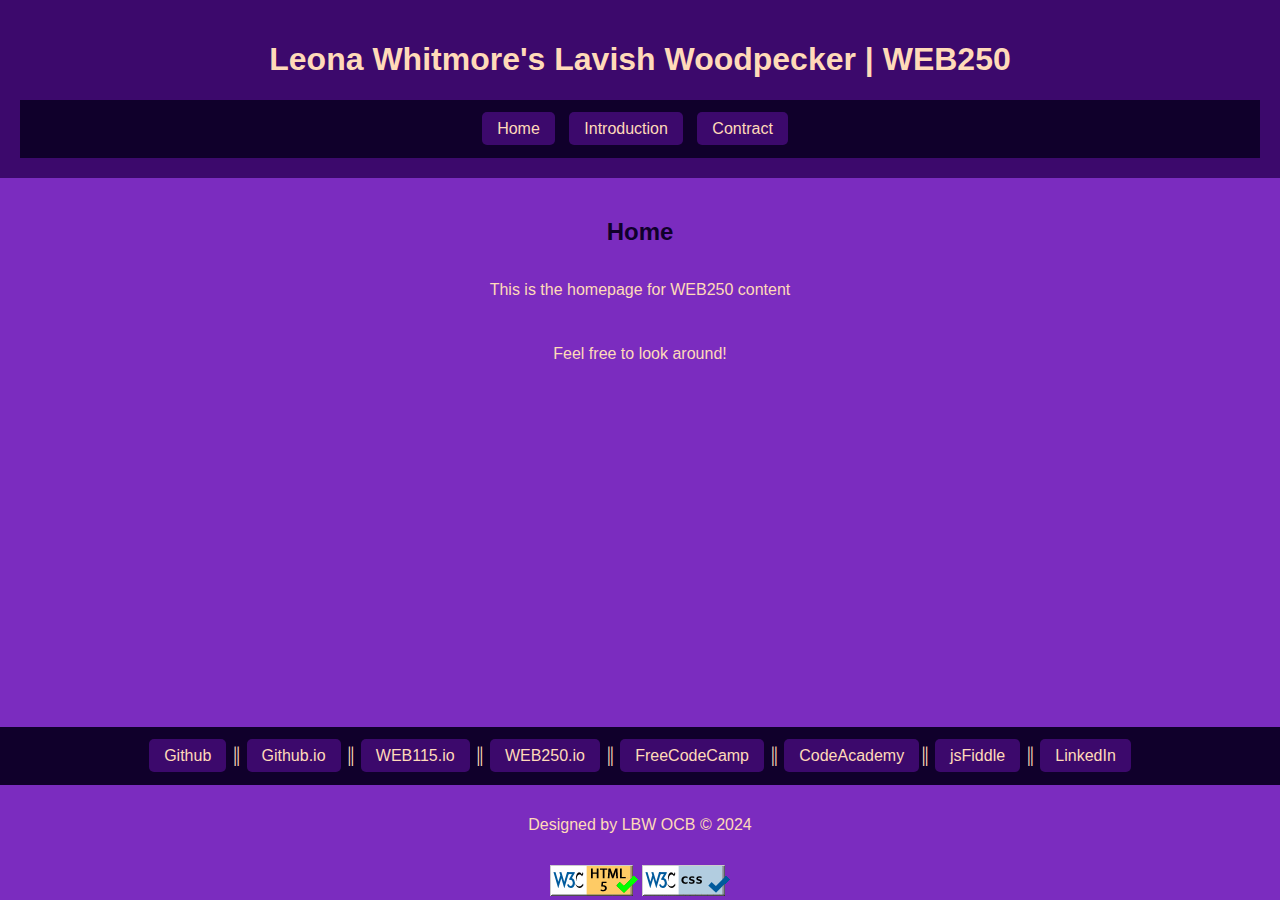
==== index.htm @ 8cdecb25 "Update index.htm" ====
<!DOCTYPE html>
<html lang = "en">
<head>
    <meta http-equiv="Content-Type" content="text/html; charset=UTF-8">
    <title>Leona Whitmore's Lavish Woodpecker| WEB250 | Home</title>
    <link rel="stylesheet" type="text/css" href="styles/default.css">
	<script src="https://lint.page/kit/880bd5.js" crossorigin="anonymous"></script>
</head>
<body>
     <header>
			<h1>Leona Whitmore's Lavish Woodpecker | WEB250 </h1>
			<nav>
			<ul>
				<li><a href="index.htm">Home</a></li>
				<li><a href="introduction.html">Introduction</a></li>
				<li><a href="contract.html">Contract</a></li>
			</ul>
			</nav>
      </header>
	<main>
	<h2>Home</h2>
			<div class="center-horizontal">
				<p>This is the homepage for WEB250 content</p>
				<p>Feel free to look around!</p>
			</div>		
	</main>	
    <footer>
	    <nav>
		<a href="https://github.com/lwhitmo0" target="_blank">Github</a> &#9553;
		<a href="https://lwhitmo0.github.io/" target="_blank">Github.io</a> &#9553;
		<a href="https://lwhitmo0.github.io/web115/" target="_blank">WEB115.io</a> &#9553;
		<a href="https://lwhitmo0.github.io/web250/" target="_blank">WEB250.io</a> &#9553;
		<a href="https://www.freecodecamp.org/lwhitmo0" target="_blank">FreeCodeCamp</a> &#9553;
		<a href="https://www.codecademy.com/profiles/lwhitmo0@email.cpcc.edu" target="_blank">CodeAcademy</a>&#9553;
		<a href="https://jsfiddle.net/user/lwhitmo0/fiddles/" target="_blank">jsFiddle</a> &#9553;
		<a href="https://www.linkedin.com/in/leona-whitmore-4a2734324/" target="_blank">LinkedIn</a>
	  </nav>
       <p>Designed by LBW OCB &copy; 2024 </p>
 	 <div id="validation-buttons">
   	 <a href="https://validator.w3.org/check?uri=referer"> <img src="images/html_validation_button.gif" alt="Link to HTML validator"> </a>
	 <a href="https://jigsaw.w3.org/css-validator/check/referer"> <img src="images/validation_button_css_rectangle_blue.gif" alt="Link to CSS validator"> </a>
  	</div>
    </footer>
</body>
</html>
---- styles/default.css ----
/*colors https://coolors.co/palettes/trending */

html, body {
  font-family: Arial, sans-serif;
  background-color: #7b2cbf;
  color: #ffdab9;
  margin: 0;
  padding: 0;
  text-align: center;
  display: flex;
  flex-direction: column;
  min-height: 100vh;
}

header {
  background-color: #3c096c;
  color: #ffdab9;
  padding: 20px;
}

nav {
  background-color: #10002b;
  padding: 20px;
}

nav ul {
  list-style: none;
  margin: 0;
  padding: 0;
}

nav li {
  display: inline;
  margin-right: 10px;
}

nav a {
  text-decoration: none;
  color: #ffdab9; 
  padding: 8px 15px;
  background-color: #3c096c; 
  border-radius: 5px;
}

main {
  flex: 1;
  padding: 20px;
}

.footer {
  background-color: #FFFF;
  color: #e0aaff;
  padding: 10px;
}

.navBox {
  background-color: #3c096c;
  color: #ffdab9;
  text-align: center;
  padding: 10px;
  text-decoration: none;
}
a {
  text-decoration: none;
  color: #ffdab9;
}

a:hover {
  color: #f8ad9d;
}


h2 {
  color: #10002b;
  text-align: center;
  
}
p {
  color: #ffdab9;
  text-align: center;
  line-height: 3em;
}
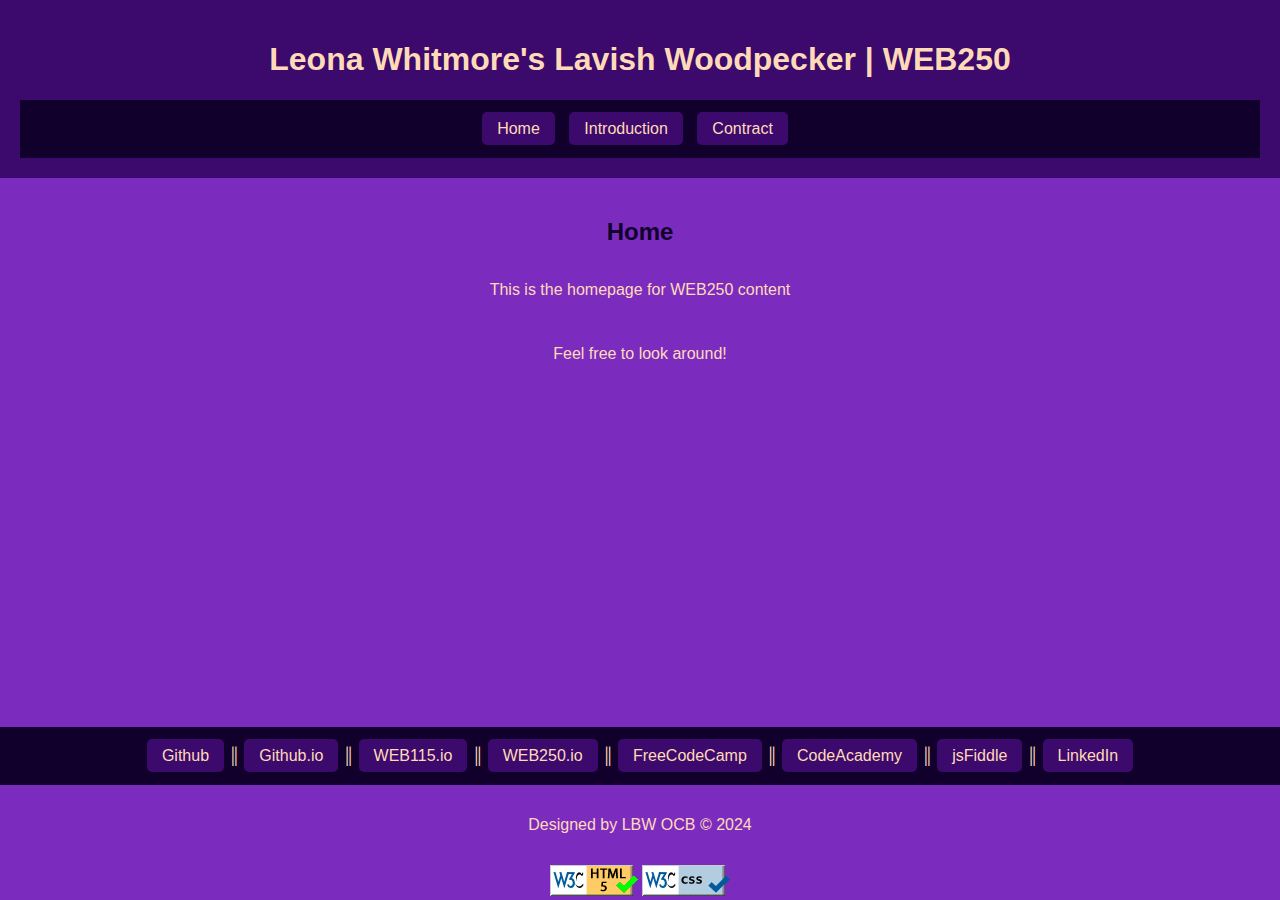
==== commit 40d49329: "Update index.htm" ====
--- a/index.htm
+++ b/index.htm
@@ -24,22 +24,23 @@
 				<p>Feel free to look around!</p>
 			</div>		
 	</main>	
-    <footer>
-	    <nav>
-		<a href="https://github.com/lwhitmo0" target="_blank">Github</a> &#9553;
-		<a href="https://lwhitmo0.github.io/" target="_blank">Github.io</a> &#9553;
-		<a href="https://lwhitmo0.github.io/web115/" target="_blank">WEB115.io</a> &#9553;
-		<a href="https://lwhitmo0.github.io/web250/" target="_blank">WEB250.io</a> &#9553;
-		<a href="https://www.freecodecamp.org/lwhitmo0" target="_blank">FreeCodeCamp</a> &#9553;
-		<a href="https://www.codecademy.com/profiles/lwhitmo0@email.cpcc.edu" target="_blank">CodeAcademy</a>&#9553;
-		<a href="https://jsfiddle.net/user/lwhitmo0/fiddles/" target="_blank">jsFiddle</a> &#9553;
-		<a href="https://www.linkedin.com/in/leona-whitmore-4a2734324/" target="_blank">LinkedIn</a>
-	  </nav>
-       <p>Designed by LBW OCB &copy; 2024 </p>
- 	 <div id="validation-buttons">
-   	 <a href="https://validator.w3.org/check?uri=referer"> <img src="images/html_validation_button.gif" alt="Link to HTML validator"> </a>
-	 <a href="https://jigsaw.w3.org/css-validator/check/referer"> <img src="images/validation_button_css_rectangle_blue.gif" alt="Link to CSS validator"> </a>
-  	</div>
-    </footer>
+   <footer> 
+	<br>
+	<nav>
+	<a href="https://github.com/lwhitmo0">Github</a> &#9553;
+	<a href="https://lwhitmo0.github.io/">Github.io</a> &#9553;
+	<a href="https://lwhitmo0.github.io/web115/">WEB115.io</a> &#9553;
+	<a href="https://lwhitmo0.github.io/web250/">WEB250.io</a> &#9553;
+	<a href="https://www.freecodecamp.org/lwhitmo0">FreeCodeCamp</a> &#9553;
+	<a href="https://www.codecademy.com/profiles/lwhitmo0@email.cpcc.edu">CodeAcademy</a> &#9553;
+	<a href="https://jsfiddle.net/user/lwhitmo0/fiddles/">jsFiddle</a> &#9553;
+	<a href="https://www.linkedin.com/in/leona-whitmore-4a2734324/">LinkedIn</a>
+	</nav>
+	<p>Designed by LBW OCB &copy; 2024</p>
+	<div id="validation-buttons">
+	<a href="https://validator.w3.org/check?uri=referer"><img src="images/html_validation_button.gif" alt="Link to HTML validator"></a>
+	<a href="https://jigsaw.w3.org/css-validator/check/referer"><img src="images/validation_button_css_rectangle_blue.gif" alt="Link to CSS validator"></a>
+	</div>
+   </footer>
 </body>
 </html>
--- a/styles/default.css
+++ b/styles/default.css
@@ -6,7 +6,7 @@
   color: #ffdab9;
   margin: 0;
   padding: 0;
-  text-align: center;
+  
   display: flex;
   flex-direction: column;
   min-height: 100vh;
@@ -15,12 +15,14 @@
 header {
   background-color: #3c096c;
   color: #ffdab9;
+  text-align: center;
   padding: 20px;
 }
 
 nav {
   background-color: #10002b;
   padding: 20px;
+  text-align: center;
 }
 
 nav ul {
@@ -56,7 +58,6 @@
 .navBox {
   background-color: #3c096c;
   color: #ffdab9;
-  text-align: center;
   padding: 10px;
   text-decoration: none;
 }
@@ -80,3 +81,6 @@
   text-align: center;
   line-height: 3em;
 }
+div {
+   text-align: center;
+}
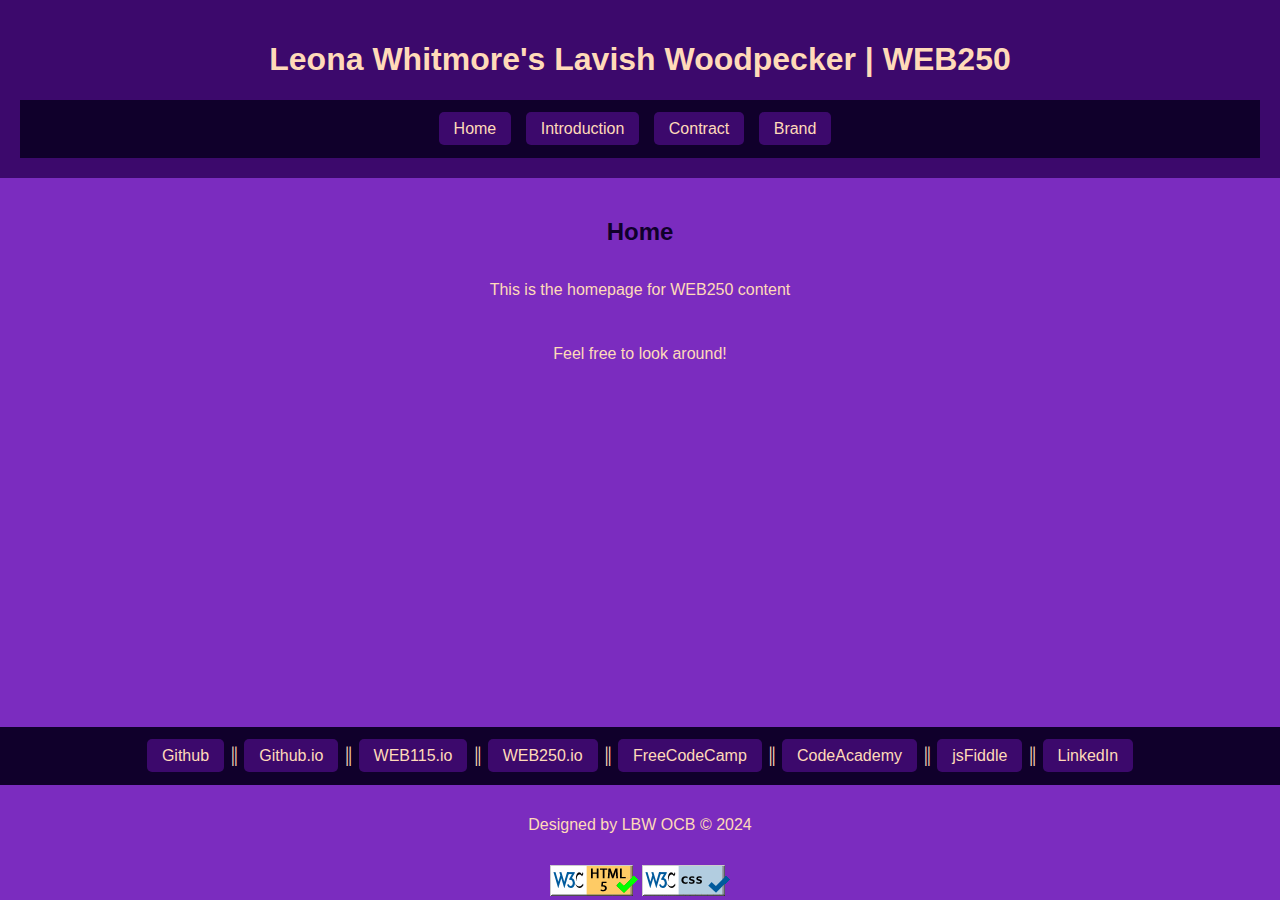
==== commit 8a890818: "Update index.htm" ====
--- a/index.htm
+++ b/index.htm
@@ -14,6 +14,7 @@
 				<li><a href="index.htm">Home</a></li>
 				<li><a href="introduction.html">Introduction</a></li>
 				<li><a href="contract.html">Contract</a></li>
+				<li><a href="brand.html">Brand</a></li>
 			</ul>
 			</nav>
       </header>
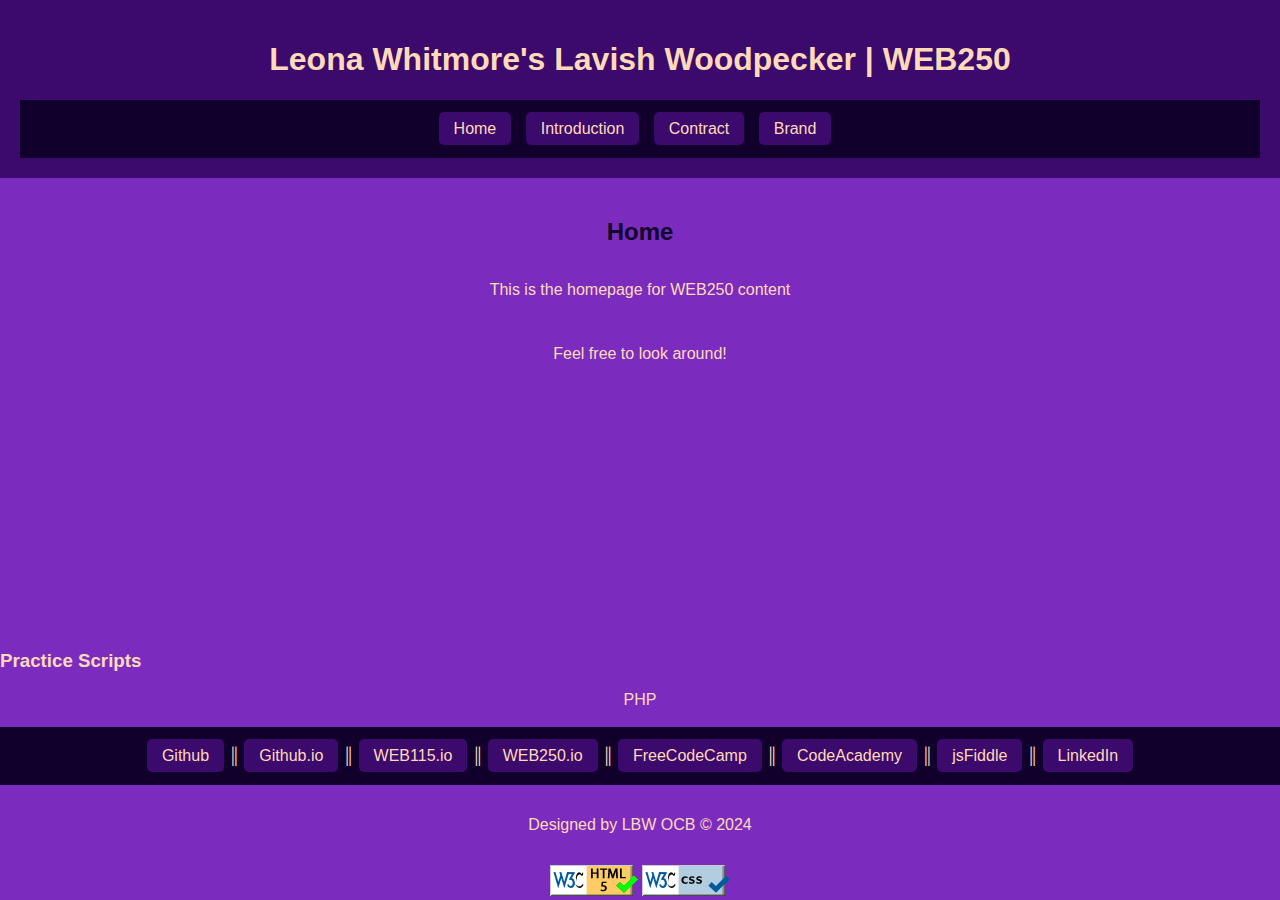
==== commit 7ce7bb0c: "Update index.htm" ====
--- a/index.htm
+++ b/index.htm
@@ -24,7 +24,11 @@
 				<p>This is the homepage for WEB250 content</p>
 				<p>Feel free to look around!</p>
 			</div>		
-	</main>	
+	</main>
+	<h3>Practice Scripts</h3>
+	<div class ="practice_scripts>
+		<li><a href="phppractice.php">PHP</a></li>
+	</div>
    <footer> 
 	<br>
 	<nav>
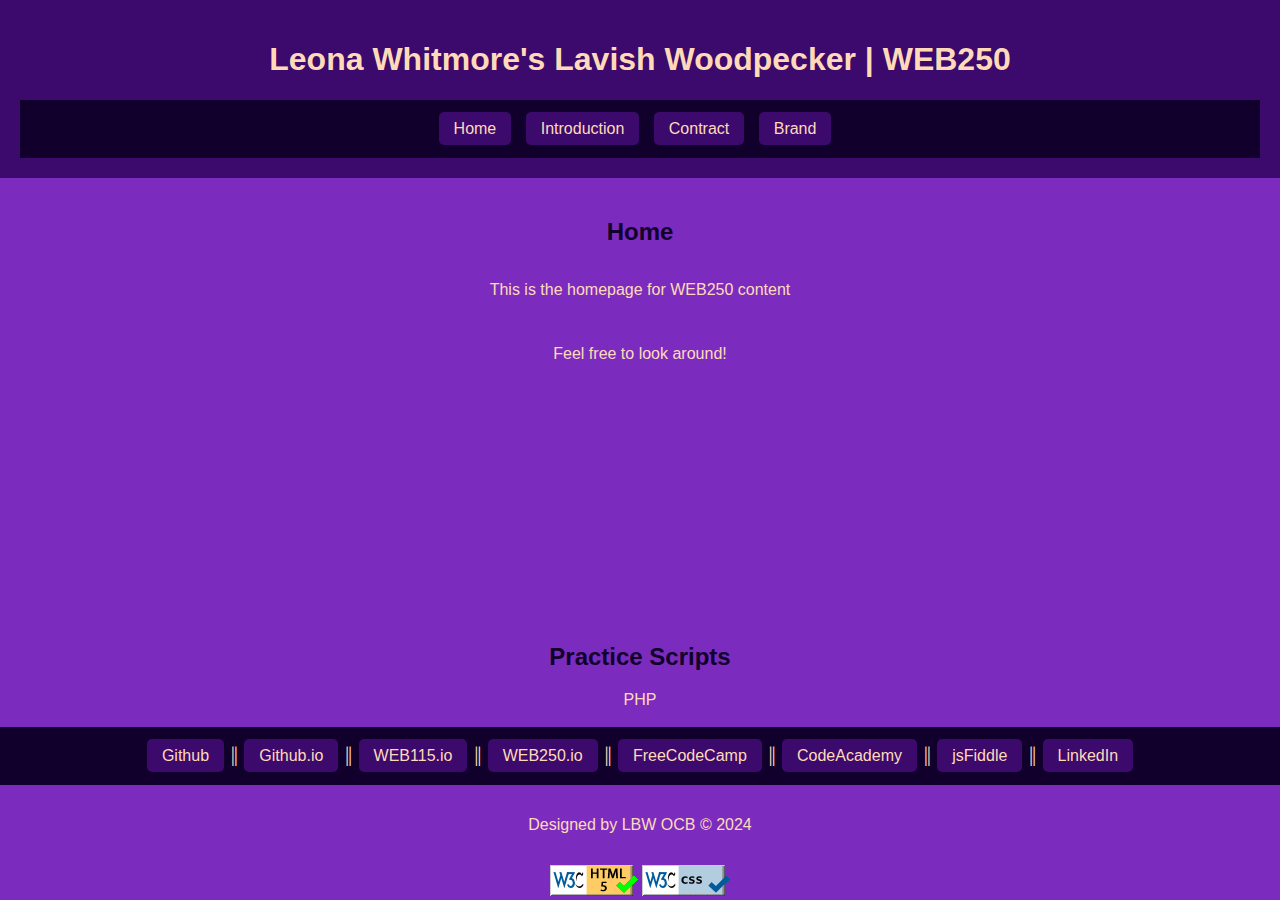
==== commit eedc98bd: "Update index.htm" ====
--- a/index.htm
+++ b/index.htm
@@ -25,9 +25,9 @@
 				<p>Feel free to look around!</p>
 			</div>		
 	</main>
-	<h3>Practice Scripts</h3>
+	<h2>Practice Scripts</h2>
 	<div class ="practice_scripts>
-		<li><a href="phppractice.php">PHP</a></li>
+		<li><a href="phppractice.html">PHP</a></li>
 	</div>
    <footer> 
 	<br>
@@ -38,7 +38,7 @@
 	<a href="https://lwhitmo0.github.io/web250/">WEB250.io</a> &#9553;
 	<a href="https://www.freecodecamp.org/lwhitmo0">FreeCodeCamp</a> &#9553;
 	<a href="https://www.codecademy.com/profiles/lwhitmo0@email.cpcc.edu">CodeAcademy</a> &#9553;
-	<a href="https://jsfiddle.net/user/lwhitmo0/fiddles/">jsFiddle</a> &#9553;
+	<a href="https://jsfiddle.net/u/lwhitmo0/fiddles/">jsFiddle</a> &#9553;
 	<a href="https://www.linkedin.com/in/leona-whitmore-4a2734324/">LinkedIn</a>
 	</nav>
 	<p>Designed by LBW OCB &copy; 2024</p>
